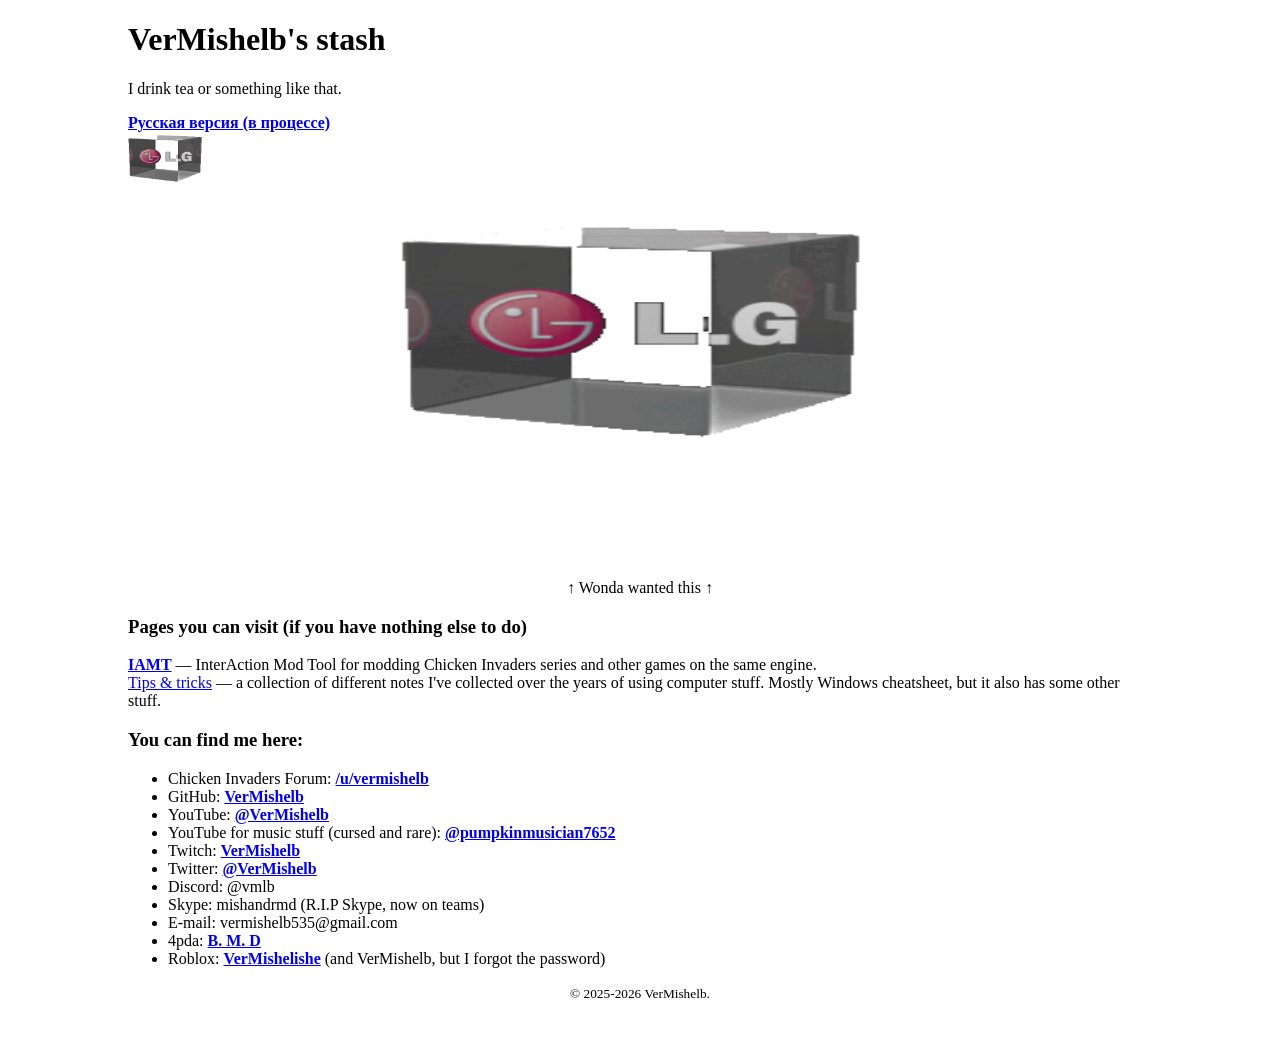
==== index.html @ 3dcdea4c "Initial." ====
<!DOCTYPE html>
<html>
  <head>
    <meta charset="UTF-8">
    <meta name="viewport" content="width=device-width, initial-scale=1.0">
    <title>VerMishelb's stash</title>
    <link rel="icon" href="/favicon.ico" type="image/x-icon">
    <link href="/style.css" rel="stylesheet" type="text/css" media="all">
    <meta name="ocs-site-verification" content="9b3e27a0d5ed809e0834674befbaac2b" />
  </head>
  <body>
    <h1>VerMishelb's stash</h1>
    <p>
    I drink tea or something like that.
    </p>
    
    <!-- Language selector -->
    <div>
    <a href="/ru/index.html" lang="ru"><strong>Русская версия (в процессе)</strong></a>
    </div>
    
    <div style="text-align: left;">
    <img src="/files/lgtv.gif" width=77 height=77>
    </div>
    
    <div style="text-align: center;">
      <img src="/files/lgtv.gif" width=480 height=346>
      <!-- The fries are back!!!! -->
      <p>↑ Wonda wanted this ↑</p>
    </div>
    
    <h3>Pages you can visit (if you have nothing else to do)</h3>
    <p>
      <a href="./iamt.html"><strong>IAMT</strong></a> — InterAction Mod Tool for modding Chicken Invaders series and other games on the same engine.<br>
      <a href="./tips-and-tricks.html">Tips & tricks</a> — a collection of different notes I've collected over the years of using computer stuff. Mostly Windows cheatsheet, but it also has some other stuff.
    </p>
    <h3>You can find me here:</h3>
    <ul>
      <li>Chicken Invaders Forum: <a href="https://forum.chickeninvaders.com/u/vermishelb"><strong>/u/vermishelb</strong></a></li>
      <li>GitHub: <a href="https://github.com/VerMishelb"><strong>VerMishelb</strong></a></li>
      <li>YouTube: <a href="https://www.youtube.com/@VerMishelb"><strong>@VerMishelb</strong></a></li>
      <li>YouTube for music stuff (cursed and rare): <a href="https://www.youtube.com/@pumpkinmusician7652"><strong>@pumpkinmusician7652</strong></a></li>
      <li>Twitch: <a href="https://www.twitch.tv/vermishelb"><strong>VerMishelb</strong></a></li>
      <li>Twitter: <a href="https://x.com/VerMishelb"><strong>@VerMishelb</strong></a></li>
      <li>Discord: @vmlb</li>
      <li>Skype: mishandrmd (R.I.P Skype, now on teams)</li>
      <li>E-mail: vermishelb535@gmail.com</li>
      <li>4pda: <a href="https://4pda.to/forum/index.php?showuser=5204566"><strong>B. M. D</strong></a></li>
      <li>Roblox: <a href="https://www.roblox.com/users/8221634715/profile"><strong>VerMishelishe</strong></a> (and VerMishelb, but I forgot the password)</li>
    </ul>
    
    <footer>
      <div style="text-align: center;">
          <small>
              © 2025-2026 VerMishelb.
          </small>
      </div>
    </footer>
    <!-- This is necessary because the mobile version of Firefox CANNOT EVEN SCROLL HERE for some reason. -->
    <br><br><br>
  </body>
</html>
---- style.css ----
/* CSS is how you can add style to your website, such as colors, fonts, and positioning of your
   HTML content. To learn how to do something, just try searching Google for questions like
   "how to change link color." */

body {
  background-color: white;
  color: black;
  font-family: Verdana;
  max-width: 80%;
  margin: 0 auto;
}

/* This beauty is from https://www.coranac.com/tonc/text/first.htm */
.proglist {
	border: #C0C0C0 solid 1px;
	width: 92%; 
	margin: 0.6em auto;
	padding: 8px;
	background: #f0f0f0;
	border-radius: 4px;
	box-shadow: 2px 2px 4px #C0C0C0;
	font: 500 100% monospace; 
}
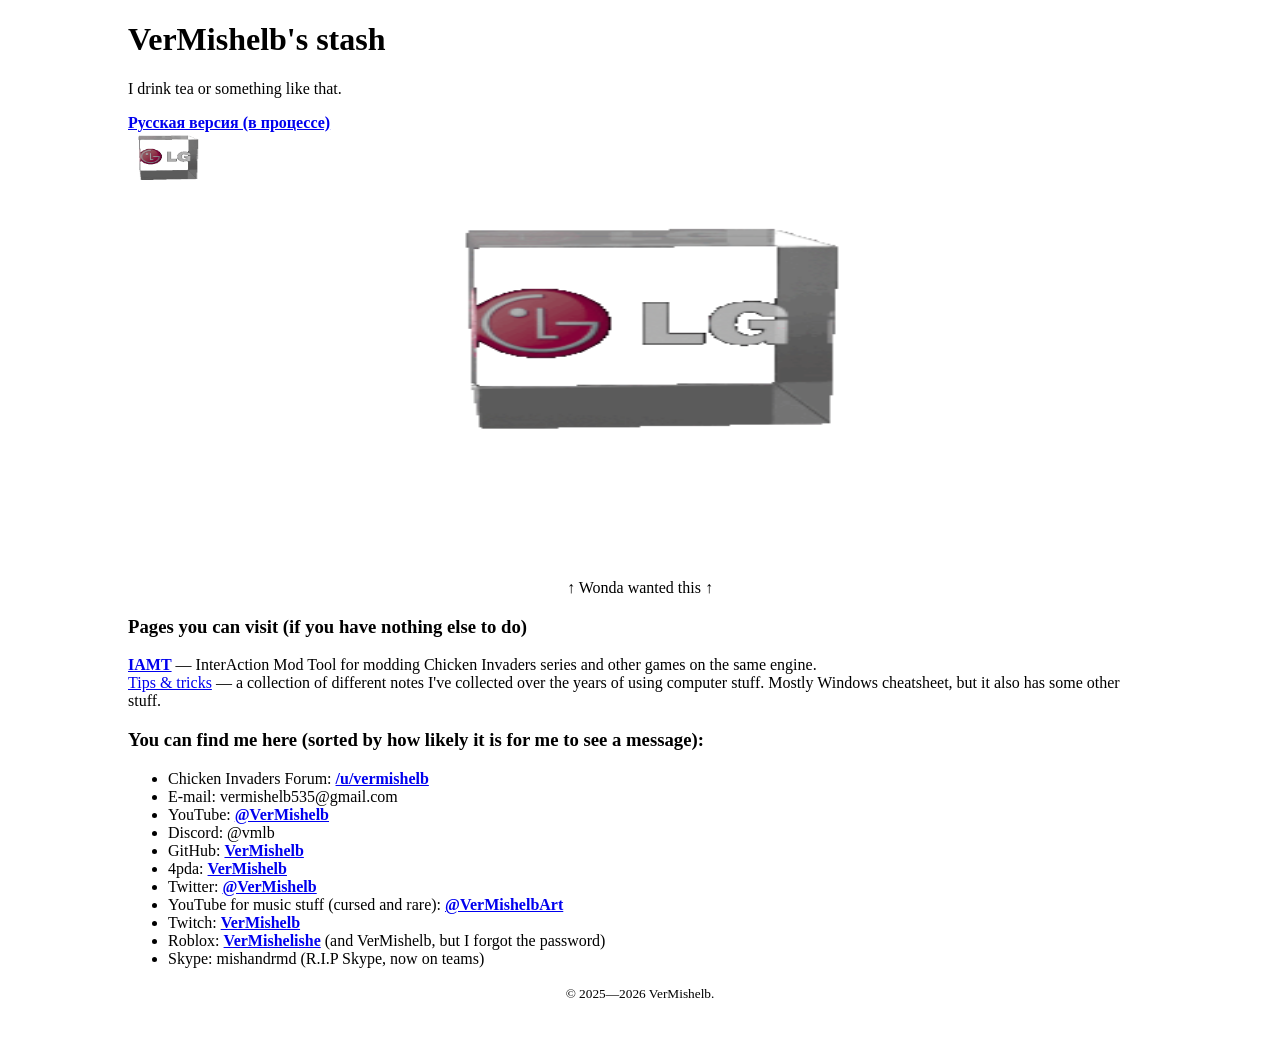
==== commit c5589c57: "Profile links adjustments." ====
--- a/index.html
+++ b/index.html
@@ -6,7 +6,7 @@
     <title>VerMishelb's stash</title>
     <link rel="icon" href="/favicon.ico" type="image/x-icon">
     <link href="/style.css" rel="stylesheet" type="text/css" media="all">
-    <meta name="ocs-site-verification" content="9b3e27a0d5ed809e0834674befbaac2b" />
+    <meta name="ocs-site-verification" content="9b3e27a0d5ed809e0834674befbaac2b" /> <!-- От чего это было? -->
   </head>
   <body>
     <h1>VerMishelb's stash</h1>
@@ -34,25 +34,25 @@
       <a href="./iamt.html"><strong>IAMT</strong></a> — InterAction Mod Tool for modding Chicken Invaders series and other games on the same engine.<br>
       <a href="./tips-and-tricks.html">Tips & tricks</a> — a collection of different notes I've collected over the years of using computer stuff. Mostly Windows cheatsheet, but it also has some other stuff.
     </p>
-    <h3>You can find me here:</h3>
+    <h3>You can find me here (sorted by how likely it is for me to see a message):</h3>
     <ul>
       <li>Chicken Invaders Forum: <a href="https://forum.chickeninvaders.com/u/vermishelb"><strong>/u/vermishelb</strong></a></li>
+      <li>E-mail: vermishelb535@gmail.com</li>
+      <li>YouTube: <a href="https://www.youtube.com/@VerMishelb"><strong>@VerMishelb</strong></a></li>
+      <li>Discord: @vmlb</li>
       <li>GitHub: <a href="https://github.com/VerMishelb"><strong>VerMishelb</strong></a></li>
-      <li>YouTube: <a href="https://www.youtube.com/@VerMishelb"><strong>@VerMishelb</strong></a></li>
-      <li>YouTube for music stuff (cursed and rare): <a href="https://www.youtube.com/@pumpkinmusician7652"><strong>@pumpkinmusician7652</strong></a></li>
+      <li>4pda: <a href="https://4pda.to/forum/index.php?showuser=5204566"><strong>VerMishelb</strong></a></li>
+      <li>Twitter: <a href="https://x.com/VerMishelb"><strong>@VerMishelb</strong></a></li>
+      <li>YouTube for music stuff (cursed and rare): <a href="https://www.youtube.com/@VerMishelbArt"><strong>@VerMishelbArt</strong></a></li>
       <li>Twitch: <a href="https://www.twitch.tv/vermishelb"><strong>VerMishelb</strong></a></li>
-      <li>Twitter: <a href="https://x.com/VerMishelb"><strong>@VerMishelb</strong></a></li>
-      <li>Discord: @vmlb</li>
+      <li>Roblox: <a href="https://www.roblox.com/users/8221634715/profile"><strong>VerMishelishe</strong></a> (and VerMishelb, but I forgot the password)</li>
       <li>Skype: mishandrmd (R.I.P Skype, now on teams)</li>
-      <li>E-mail: vermishelb535@gmail.com</li>
-      <li>4pda: <a href="https://4pda.to/forum/index.php?showuser=5204566"><strong>B. M. D</strong></a></li>
-      <li>Roblox: <a href="https://www.roblox.com/users/8221634715/profile"><strong>VerMishelishe</strong></a> (and VerMishelb, but I forgot the password)</li>
     </ul>
     
     <footer>
       <div style="text-align: center;">
           <small>
-              © 2025-2026 VerMishelb.
+              © 2025—2026 VerMishelb.
           </small>
       </div>
     </footer>
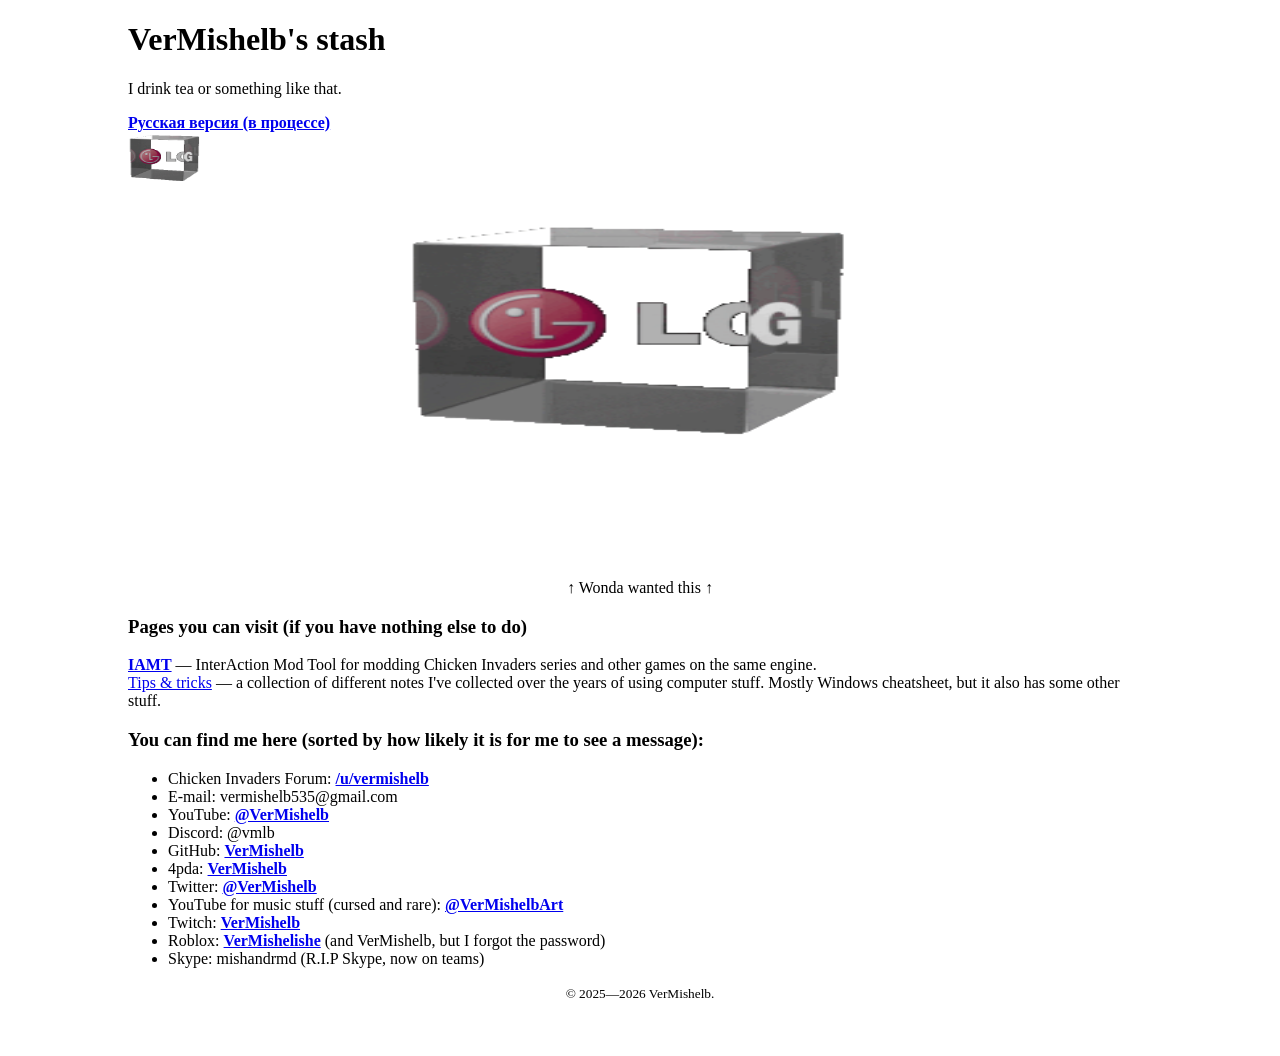
==== commit 176deb22: "Up to date with neocities version." ====
--- a/index.html
+++ b/index.html
@@ -6,7 +6,7 @@
     <title>VerMishelb's stash</title>
     <link rel="icon" href="/favicon.ico" type="image/x-icon">
     <link href="/style.css" rel="stylesheet" type="text/css" media="all">
-    <meta name="ocs-site-verification" content="9b3e27a0d5ed809e0834674befbaac2b" /> <!-- От чего это было? -->
+    <meta name="ocs-site-verification" content="9b3e27a0d5ed809e0834674befbaac2b" /> <!-- opendesktop.org -->
   </head>
   <body>
     <h1>VerMishelb's stash</h1>
--- a/style.css
+++ b/style.css
@@ -19,5 +19,6 @@
 	background: #f0f0f0;
 	border-radius: 4px;
 	box-shadow: 2px 2px 4px #C0C0C0;
-	font: 500 100% monospace; 
+	/* font: 500 100% monospace; */
+	font: 500 90% "Courier New", monospace; 
 }
